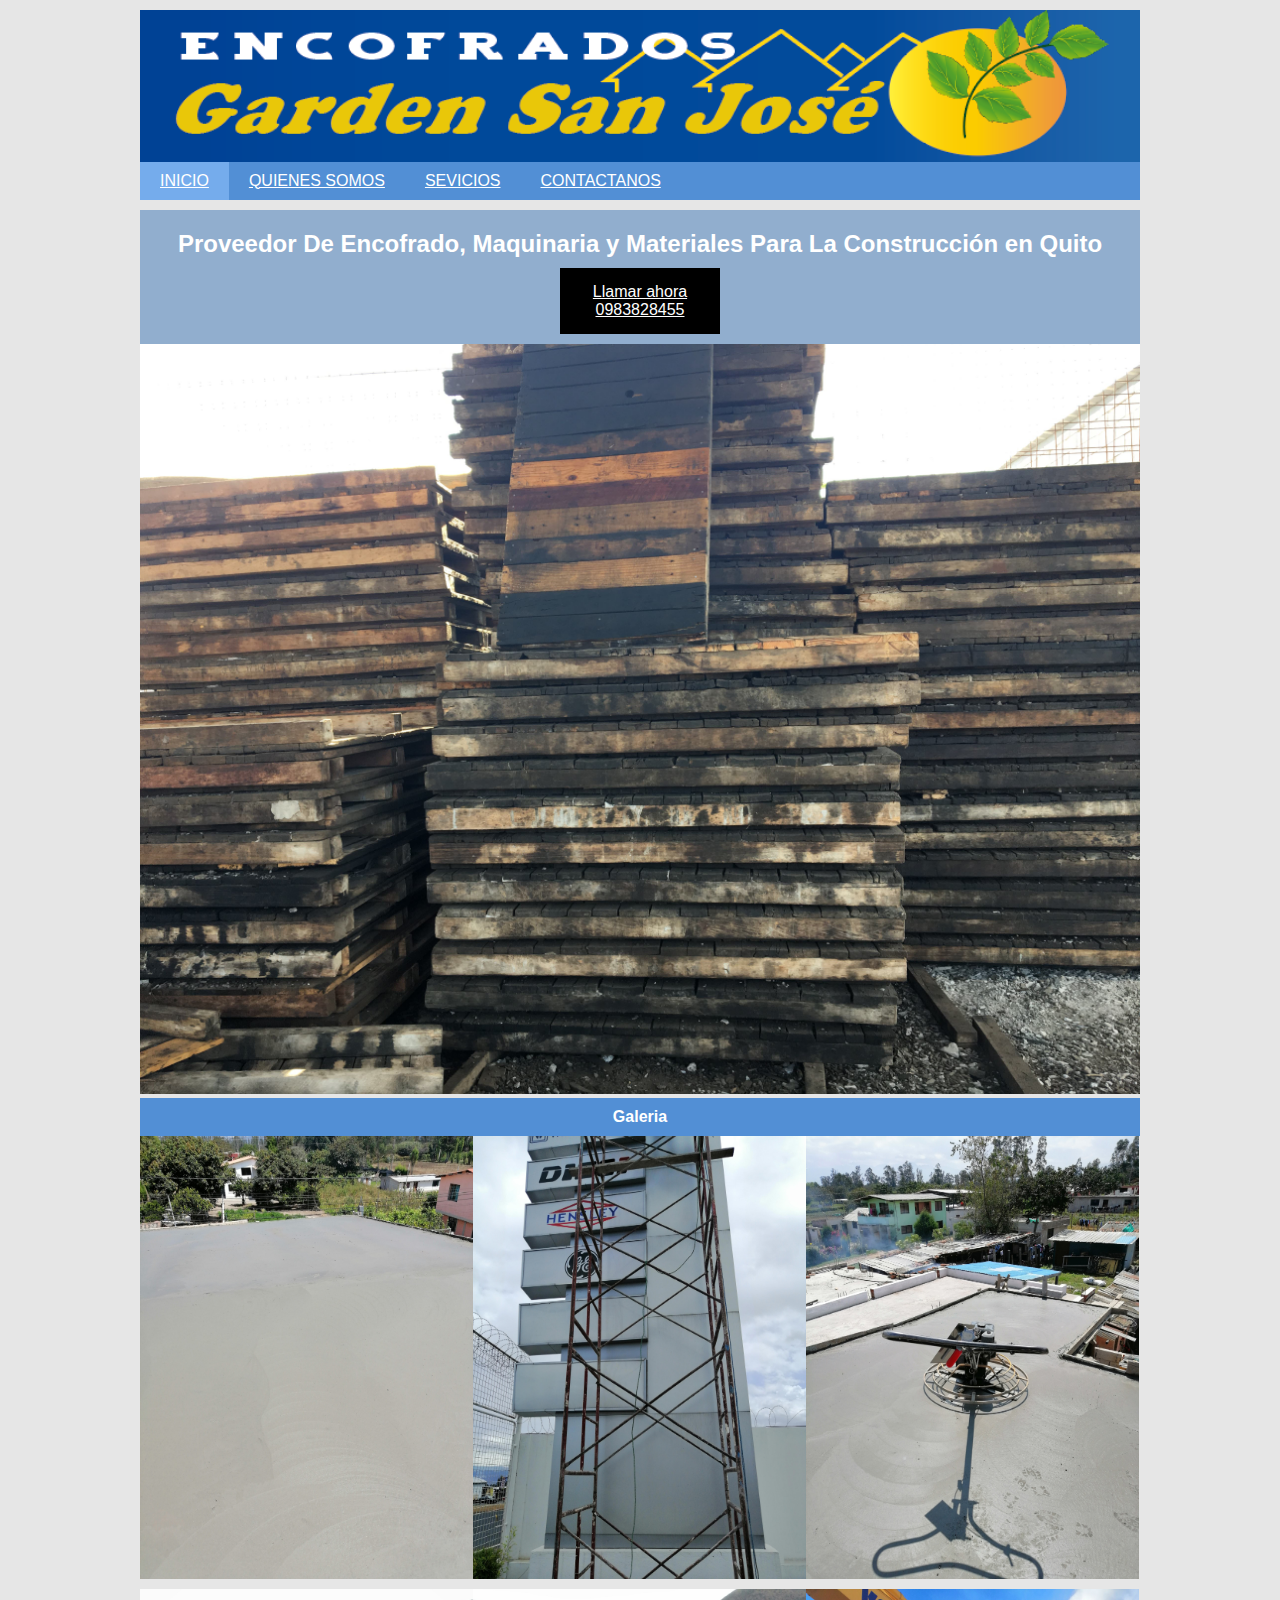
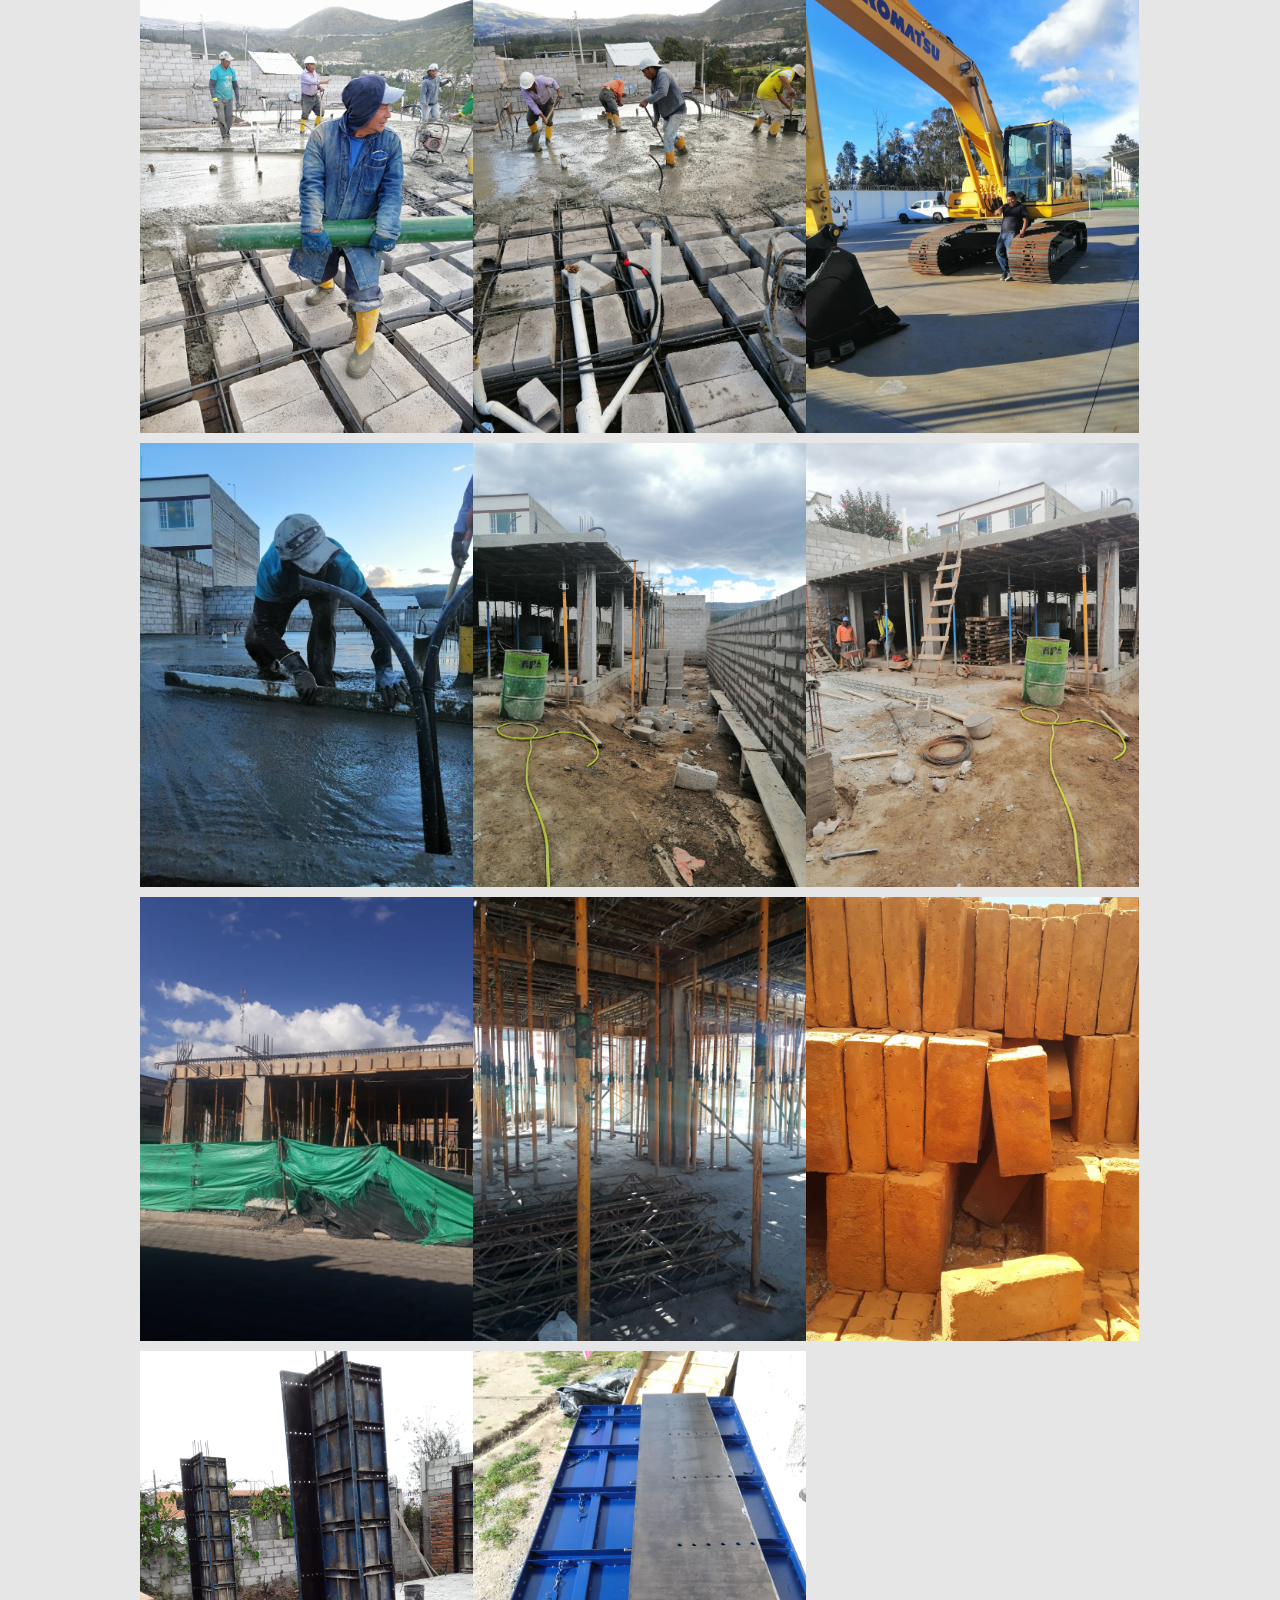
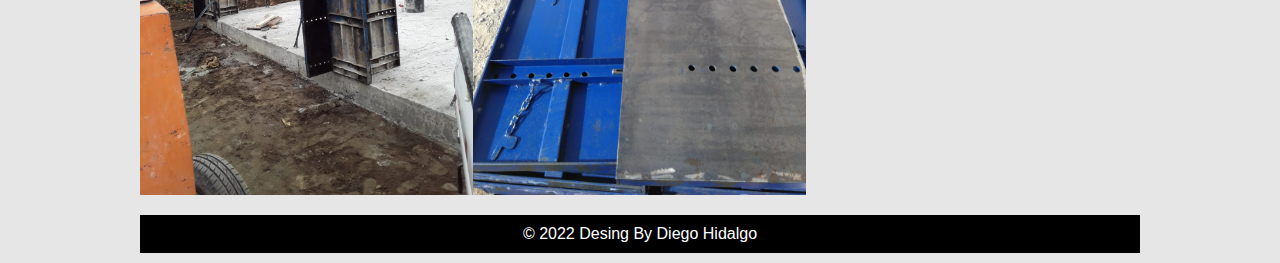
==== index.html @ 1a621f36 "Add files via upload" ====
<html>
	<head>
	<meta charset='UTF-8'>
	<title>Encofrados "Garden San José"</title>
	<link rel="icon" type="image/png" href="img/favicon transparente.png">
	<link rel="stylesheet" type="text/css" href="css/estilos.css">
	
	</head>
<body>
<font face="arial">
	<header>
		<div>
			<img src="img/logo.png" class="logo">
<font color="white">
	<nav>
		<ul>
	
			<li class="select"><a href="index.html">INICIO</a></li>
			<li><a href="quienes.html">QUIENES SOMOS</a></li>
			<li><a href="servicios.html">SEVICIOS</a></li>
			<li><a href="contact.html">CONTACTANOS</a></li>
	
		</ul>
	</nav>
</font>
		</div>
	</header>
	
	
	<section class="main">
	
	<div class="encabezado">
	<h2>Proveedor De Encofrado, Maquinaria y Materiales Para La Construcción en Quito </h2>
		<div class="numero">
		<p><a class="PDvGL q8cvFf" href="tel:+593-98-382-8455" data-tracking-element-type="3" jslog="56037; track:impression,click" itemprop="telephone" dir="ltr">Llamar ahora 0983828455</a></p>

		</div>
	</div>
	
	<div class="slider">
		<ul>
	
			<li><img src="img/f_material/i1.jpg"></li>
			<li><img src="img/f_material/i2.jpg"></li>
			<li><img src="img/f_material/i3.jpg"></li>
			<li><img src="img/f_material/i4.jpg"></li>
			
			
		</ul>
	
	</div>
	
	<section class="tipo_m">
		<h4>Galeria</h4>
		</section>
	
	<div class="galeria">
		<img src="img/f_material/g_1.jpg">
		<img src="img/f_material/IMG1.jpg">
		<img src="img/f_material/g_2.jpg">
		<img src="img/f_material/g_3.jpg">
		<img src="img/f_material/g_4.jpg">
		<img src="img/f_material/IMG2.jpg">
		<img src="img/f_material/g_5.jpg">
		<img src="img/f_material/g_6.jpg">
		<img src="img/f_material/g_7.jpg">
		<img src="img/f_material/g_8.jpg">
		<img src="img/f_material/g_9.jpg">
		<img src="img/f_material/g_10.jpg">
		<img src="img/f_material/g_11.jpg">
		<img src="img/f_material/g_.jpg">
	</div>
		
				
	</section>
	<footer>
	<p>© 2022 Desing By Diego Hidalgo</p>
	</footer>




</font>
</body>
</html>
---- css/estilos.css ----
*{
	margin:0;
	padding:0;
}
body{
	/*background:#004a9b;*/
	background:#e6e6e6;

}

.logo{
	width:100%;
}

header, .main, footer{
	width:90%;
	margin:10px auto;
	max-width:1000px;
}
header nav{
	background:#528fd5;
	overflow:hidden;
}
header nav ul{
	list-style:none;
}
header nav ul li{
	float:left;
}
header nav ul li a{
	padding:10px 20px;
	display:block;
	color:#fff
	text-decoration:none;
	color:#fff;
}
header nav ul li a:hover{
	background:#75acec;
}

.select{
	background:#75acec;
}


.encabezado{
	color:#fff;
	background:#91aece;
	clear:both;
	padding:10px 0px;
	text-align:center;
}
.encabezado h2{
	padding:10px 20px
}

.numero {
	color:#fff;
	background:#000;
	clear:both;
	padding:10px 10px;
	text-align:center;
	width:14%;
	margin:auto;
}

.numero a{
	padding:5px 5px;
	display:block;
	color:#fff
	text-decoration:none;
	color:#fff;
}

.tipo_m{
	color:#fff;
	background:#528fd5;
	clear:both;
	padding:10px 0px;
	text-align:center
}
.slider{
	overflow:hidden;
	width:100%;
	margin:auto;
}

.slider ul{
	padding:0;
	display:flex;
	width:400%;
	
	animation: cambio 20s infinite alternate;
}
.slider li{
	list-style:none;
	width:100%;
}
.slider img{
	width:100%;
}

@keyframes cambio {
	0% {margin-left: 0;}
	20% {margin-left: 0;}
	
	25% {margin-left: -100%;}
	45% {margin-left: -100%;}
	
	50% {margin-left: -200%;}
	70% {margin-left: -200%;}
	
	75% {margin-left: -300%;}
	100% {margin-left: -300%;}
}

.galeria{
	display:flex;
	width:100%;
	justify_content:space-around;
	flex-wrap:wrap;
	max-width:1000px;
	margin:auto;
	
}
.galeria img{
	width:33.3%;
	height:10%;
	margin-bottom:1%;
	objet-fit:cover;
	animation:escalar 2s ;
}
@keyframes escalar{
	to{
		transform: scale(1);
	}
	from{
		transform: scale(0.85);
	}
}


aside{
	width:30%;
	background:#ff8000;
	float:left;
	padding:15px;
	margin-bottom:15px;
	box-sizing:border-box;
}
footer{
	color:#fff;
	background:#000;
	clear:both;
	padding:10px 0px;
	text-align:center;
	text-decoration:none;
}
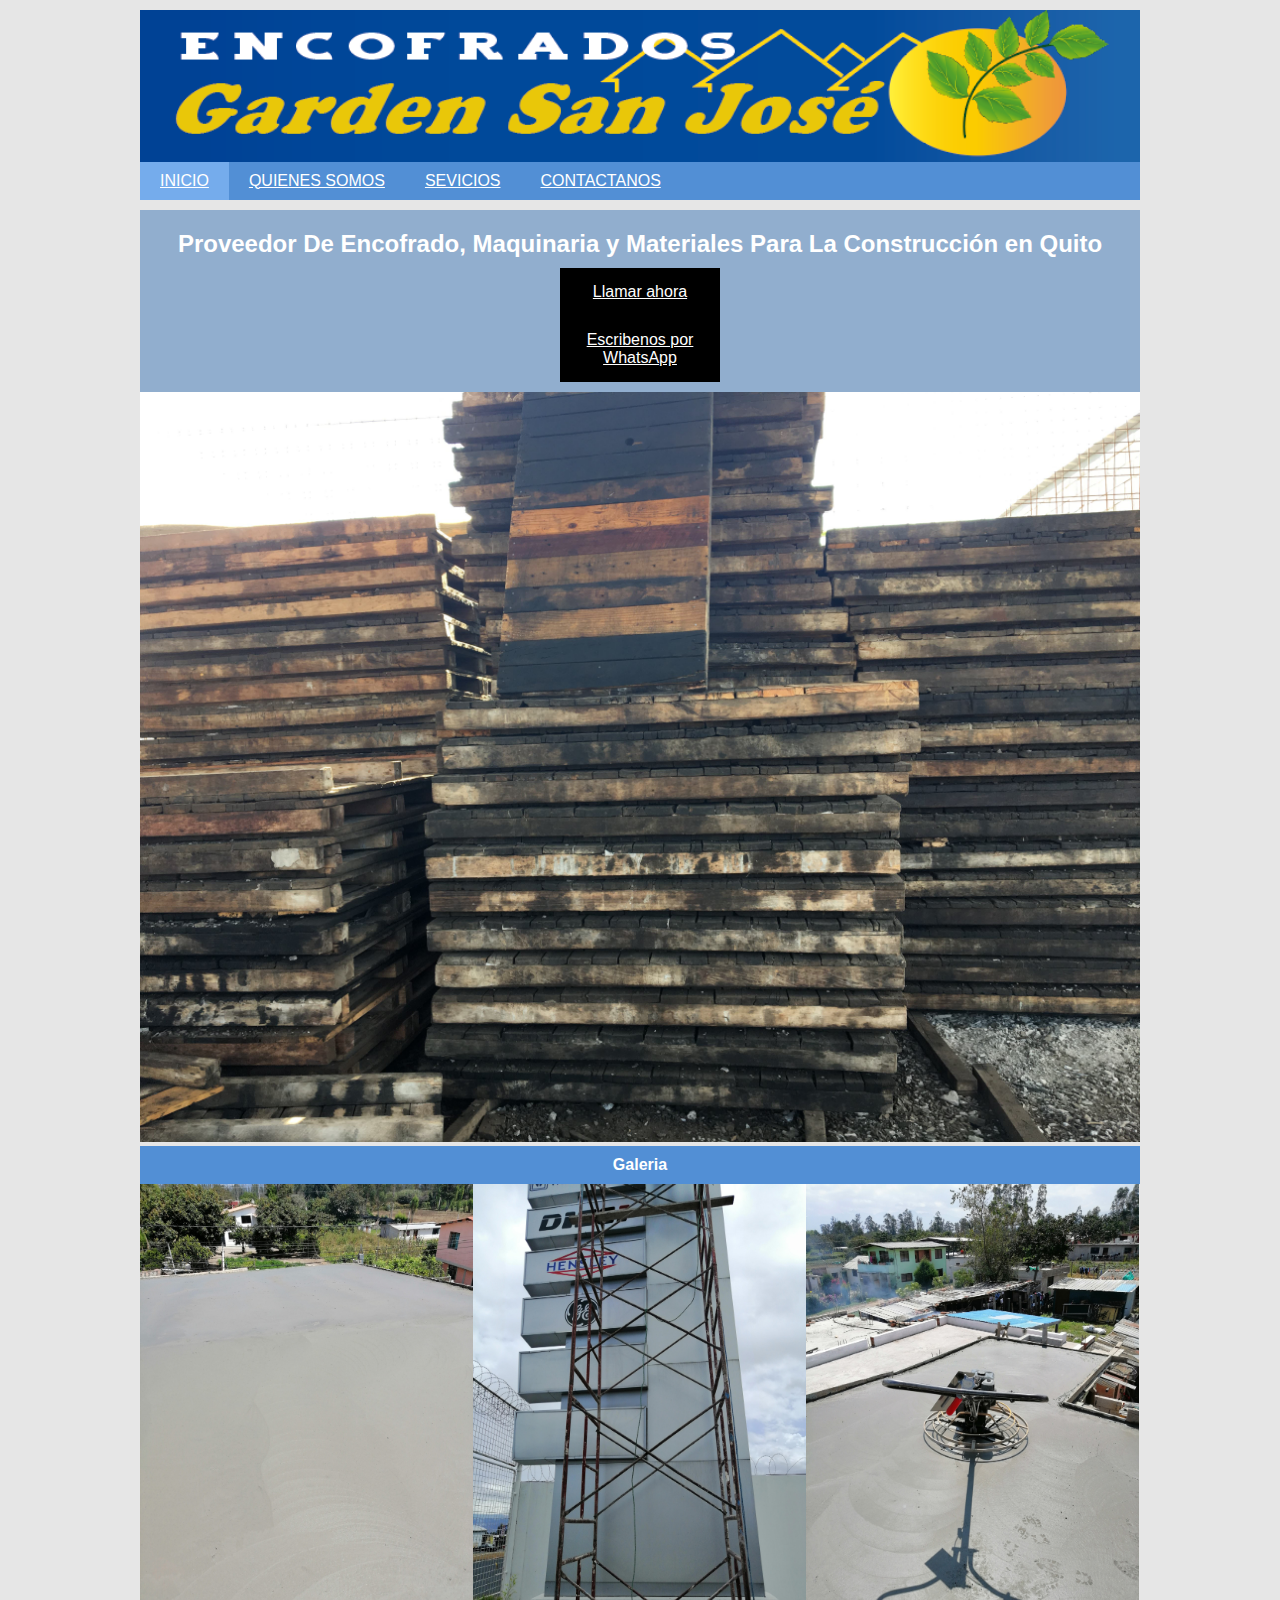
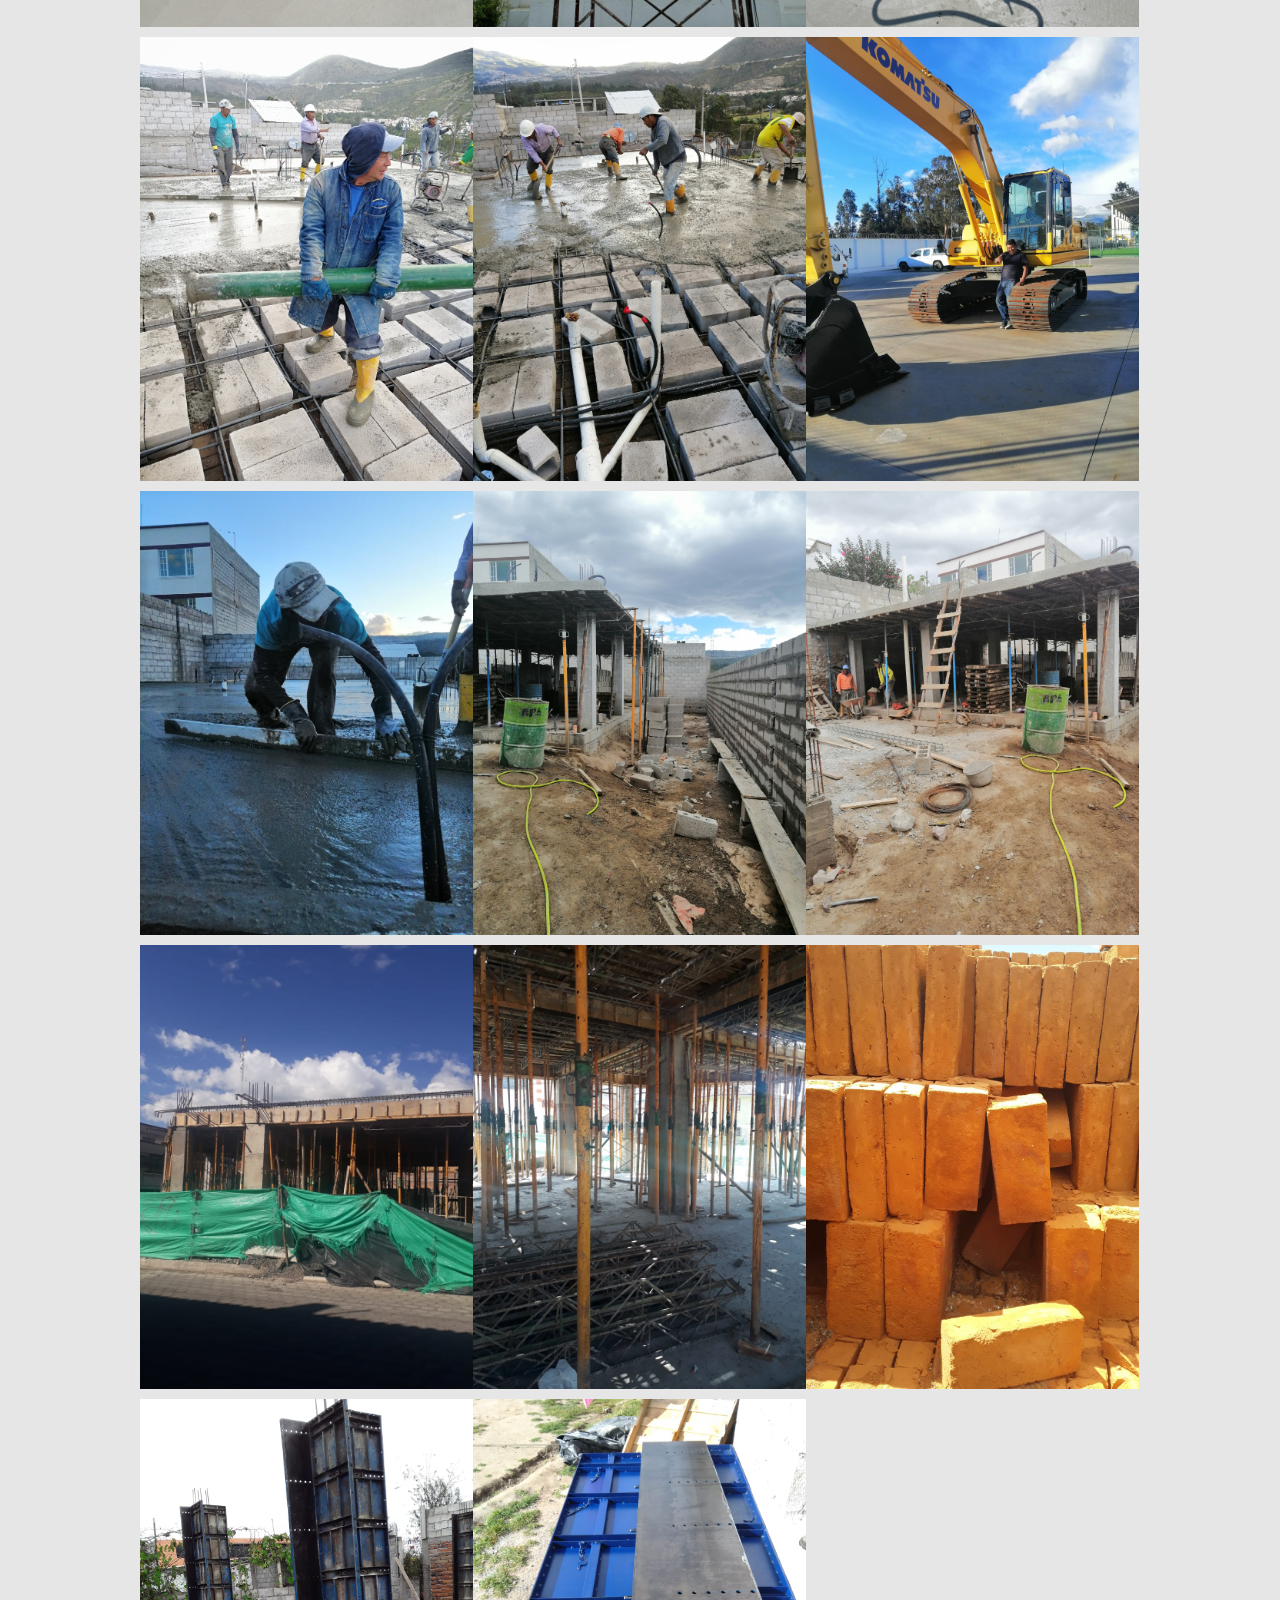
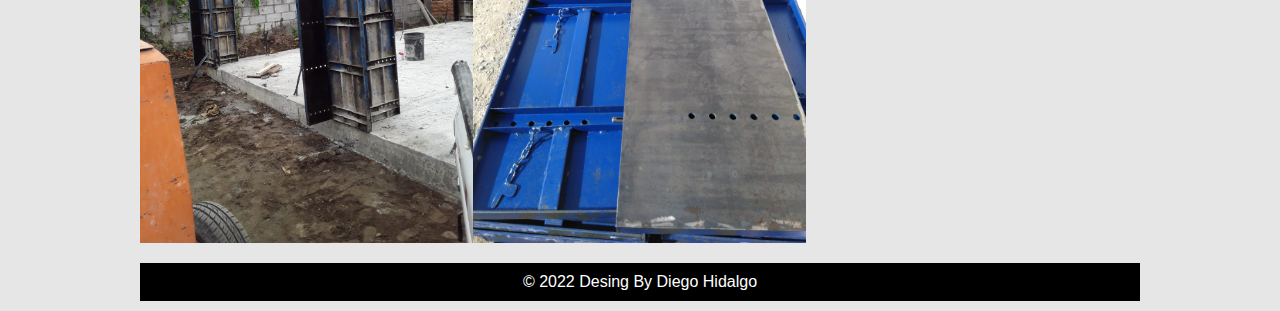
==== commit 8944b8c5: "Add files via upload" ====
--- a/index.html
+++ b/index.html
@@ -32,7 +32,11 @@
 	<div class="encabezado">
 	<h2>Proveedor De Encofrado, Maquinaria y Materiales Para La Construcción en Quito </h2>
 		<div class="numero">
-		<p><a class="PDvGL q8cvFf" href="tel:+593-98-382-8455" data-tracking-element-type="3" jslog="56037; track:impression,click" itemprop="telephone" dir="ltr">Llamar ahora 0983828455</a></p>
+		<p><a class="PDvGL q8cvFf" href="tel:+593-98-744-1166" data-tracking-element-type="3" jslog="56037; track:impression,click" itemprop="telephone" dir="ltr">Llamar ahora</a></p>
+
+		</div>
+		<div class="numero">
+		<p><a href="https://wa.me/593987441166">Escribenos por WhatsApp</a></p>
 
 		</div>
 	</div>
